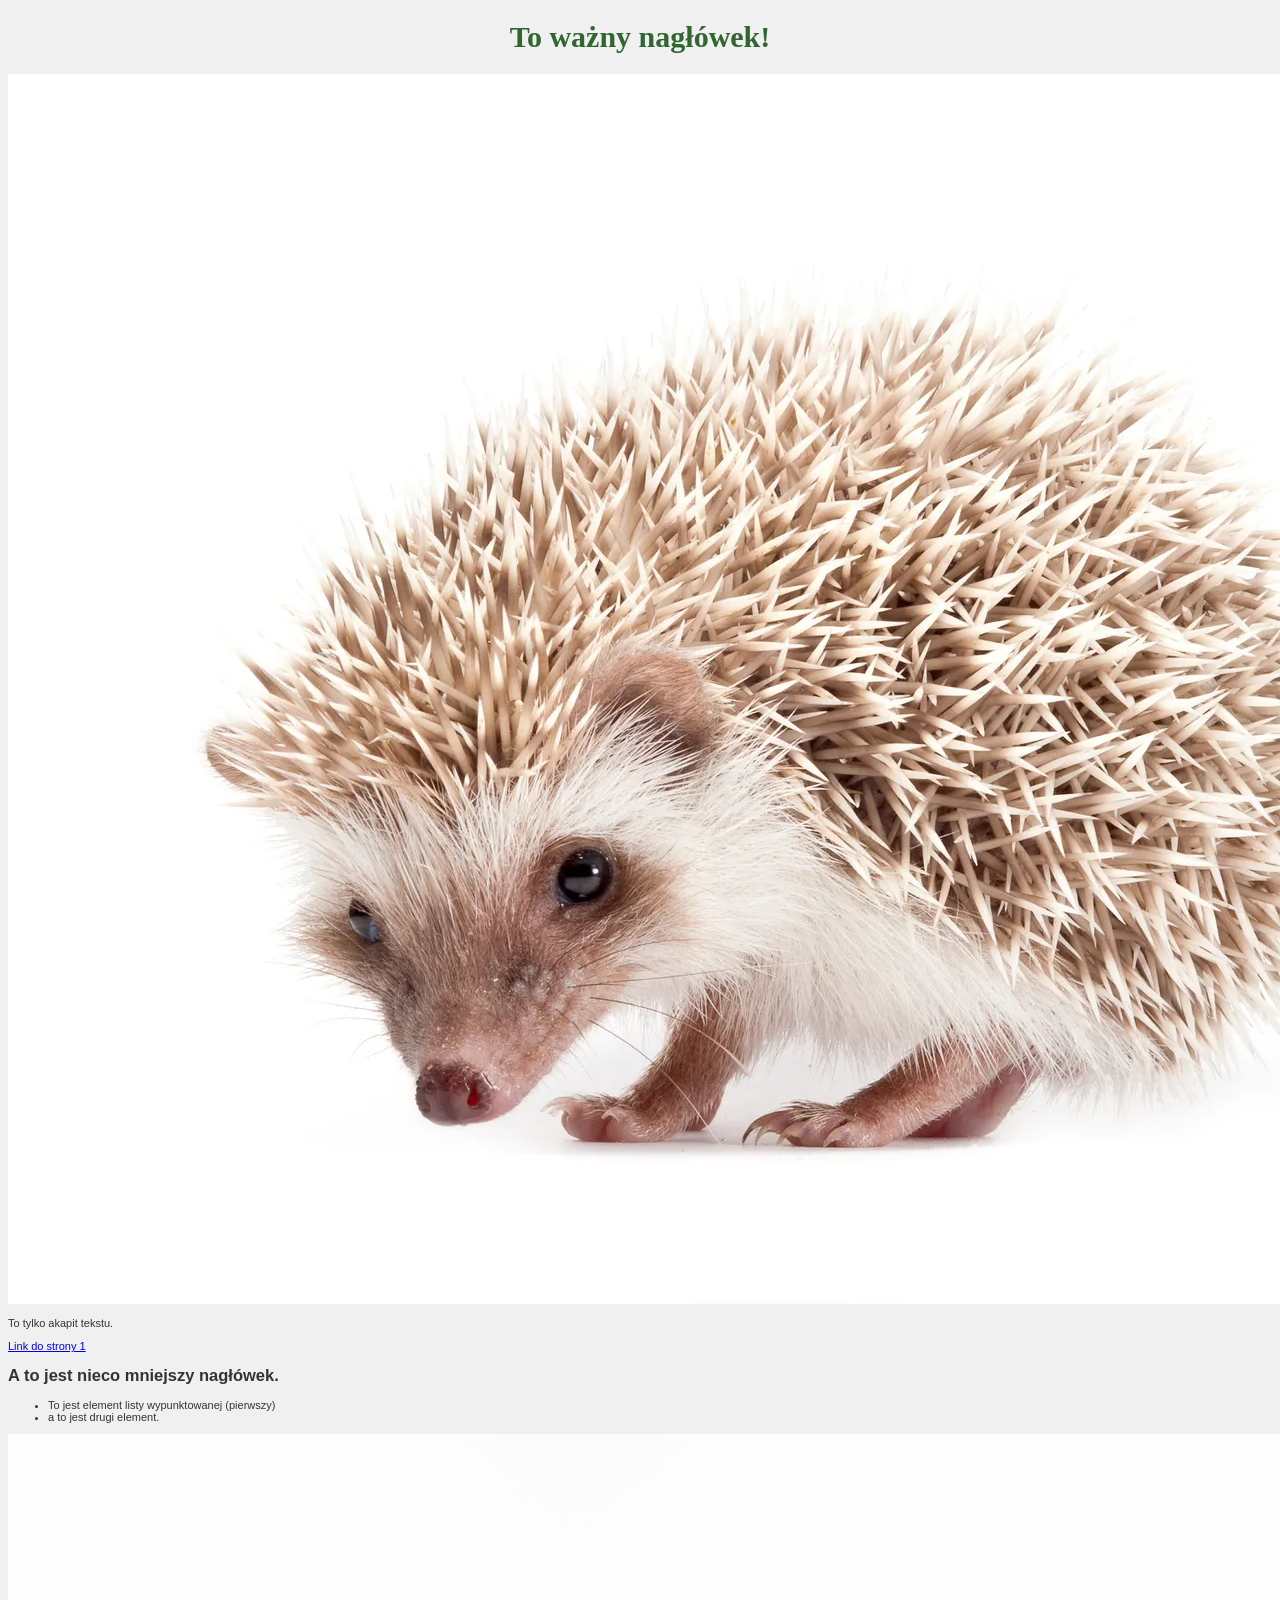
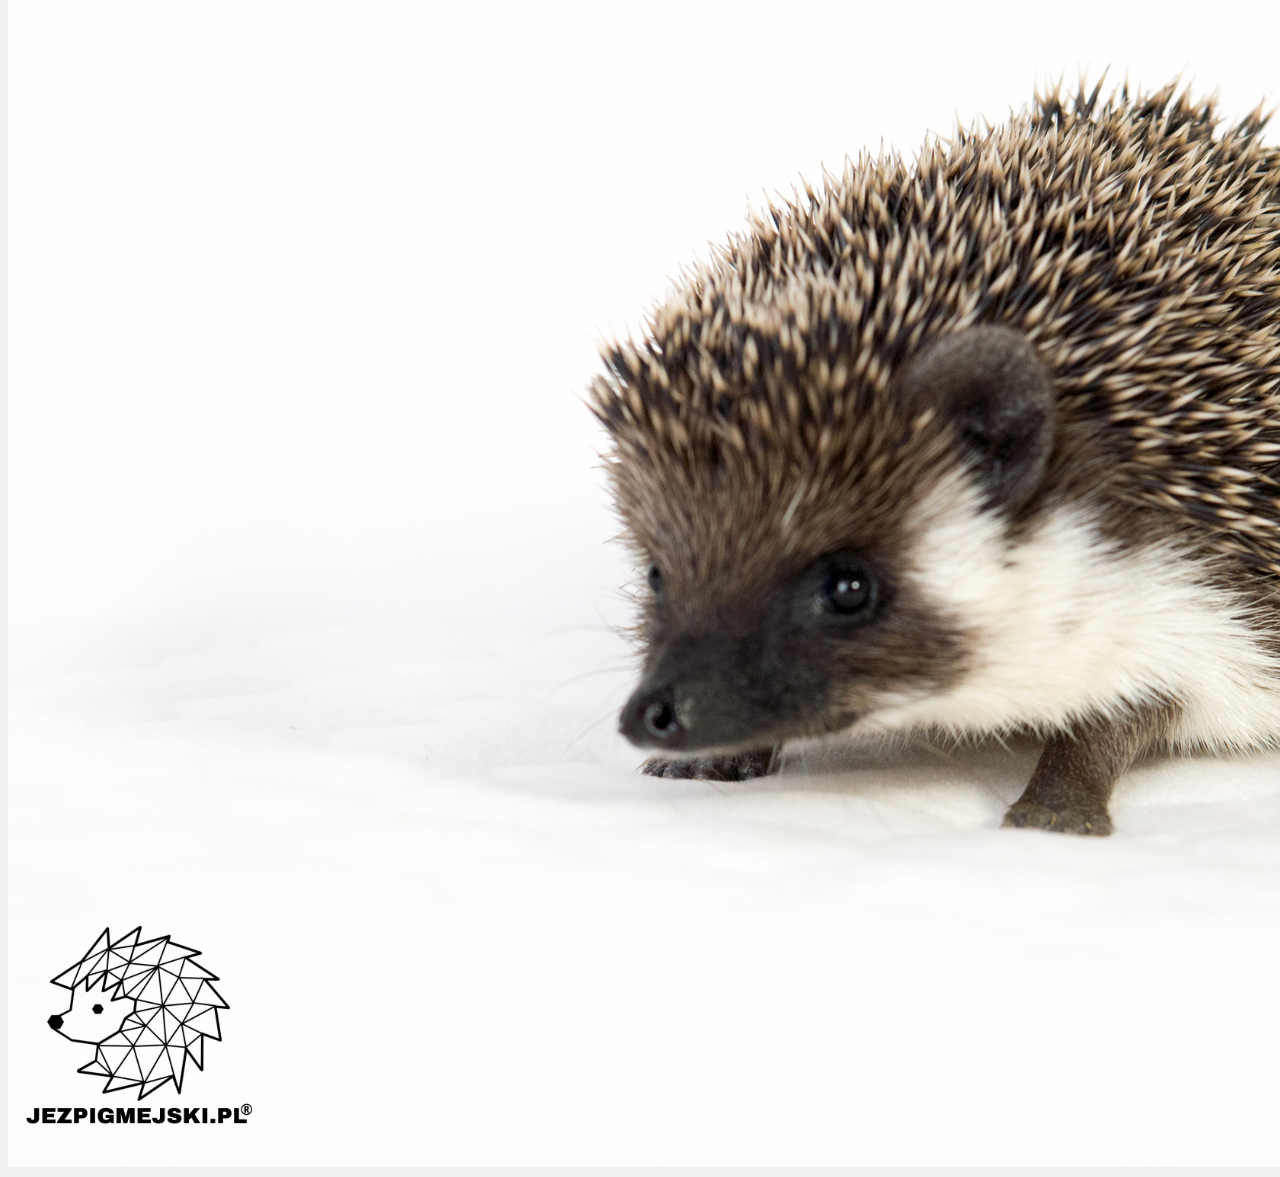
==== stronka2.html @ 868fd09a "Add second page with navigation link to index" ====
<!DOCTYPE html>
<html>
<head>
    <title>Tak będzie nazywać się zakładka w przeglądarce</title>
    <link rel="stylesheet" href="style.css">
</head>
<body>
    <h1>To ważny nagłówek!</h1>
    <img src="images/jeż1.webp" alt="Obraz 1">
    <p>To tylko akapit tekstu.</p>
    <a href="index.html">Link do strony 1</a>
    <h2>A to jest nieco mniejszy nagłówek.</h2>
             <ul>
                   <li>To jest element listy wypunktowanej (pierwszy)</li>
                   <li>a to jest drugi element.</li>
             </ul>
     <img src="images/jeż2.jpg" alt="Obraz 1">
</body>
</html>
---- style.css ----
body {
    font-family: Arial,  sans-serif; /* Rodzina czcionek */
    font-size: 11px; /* Rozmiar głównej czcionki w <p></p> tag  */
    background-color: #f0f0f0; /* Kolor tła strony internetowej */
    color: #333333; /* Kolor tła strony internetowej*/ 
}
h1 {
    color: #316631; /* Kolor nagłówka */
    font-size: 30px; /* Rozmiar czcionki nagłówka */
    font-family: Georgia, serif; /* Rodzina czcionek używana w nagłówku */
    text-align: center; /* Wyrównanie tekstu nagłówka do środka */
}
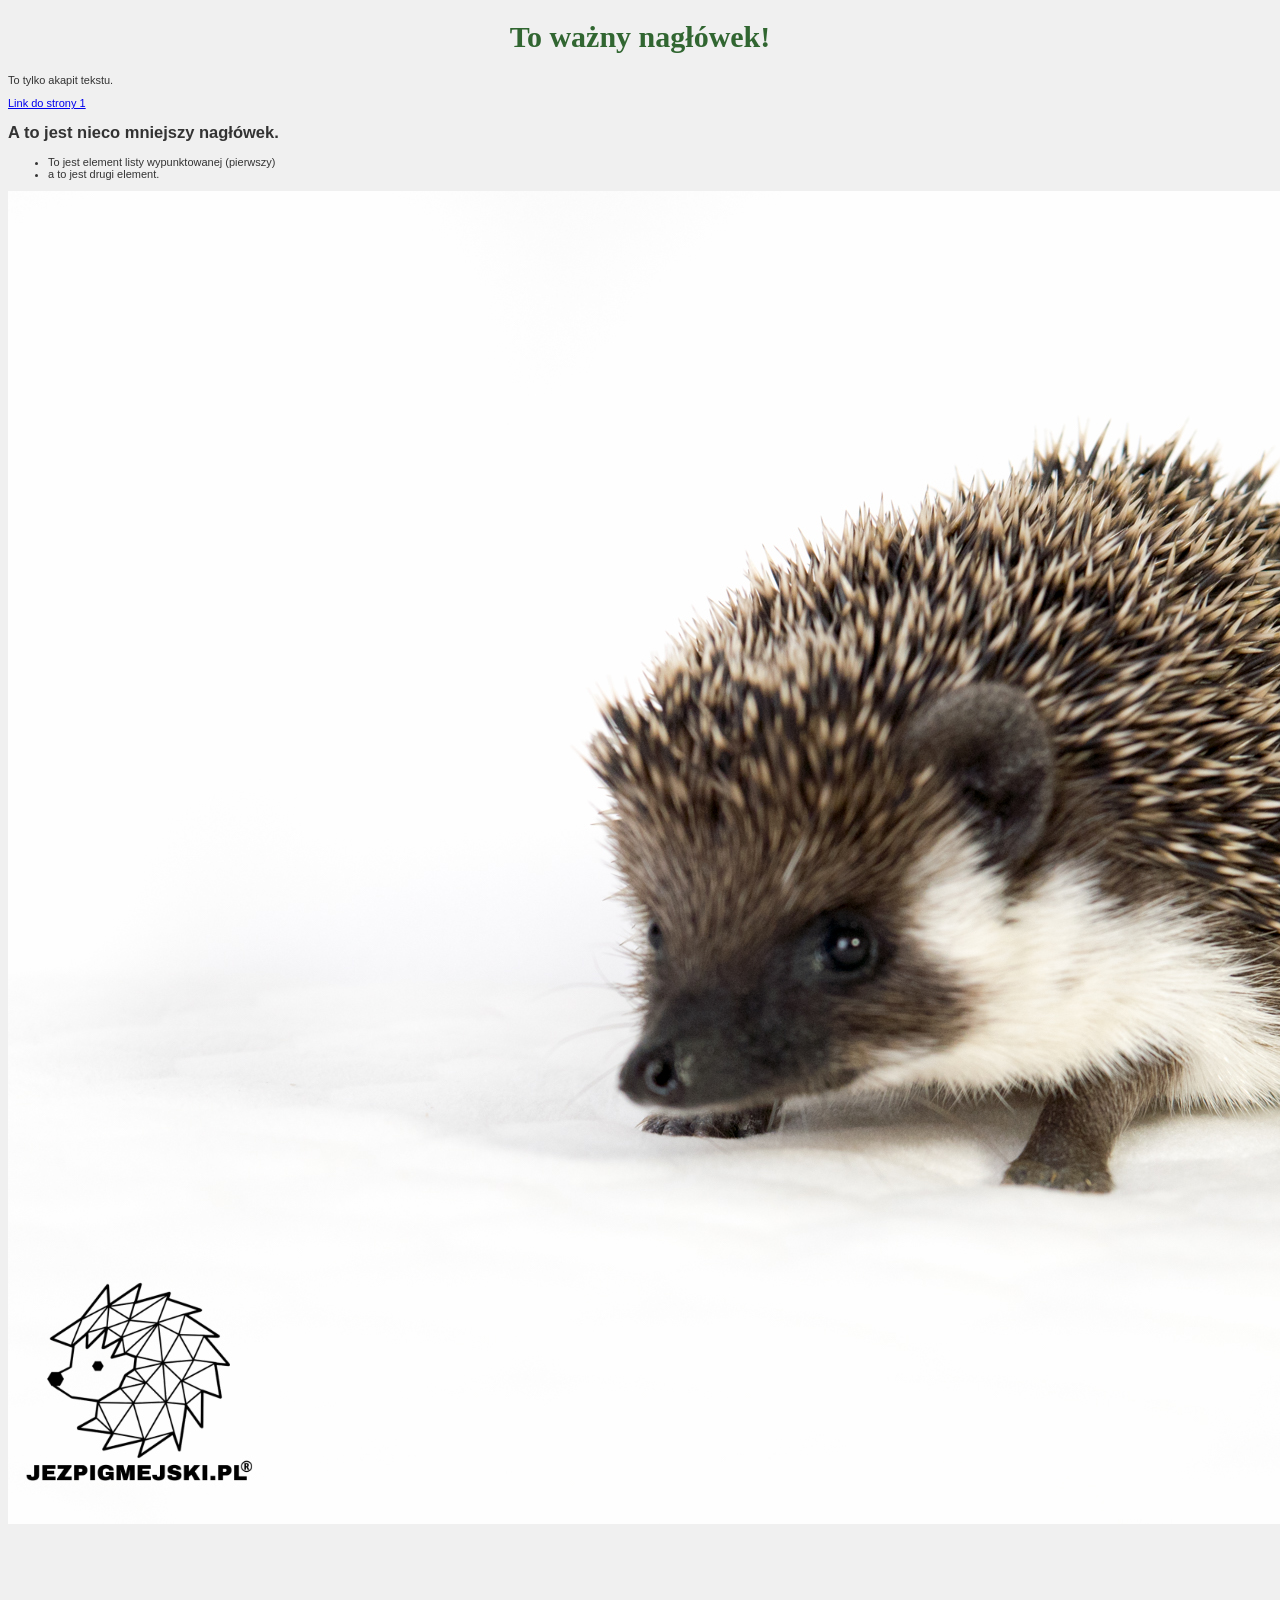
==== commit adc5445e: "Fix link typo in index.html and add YouTube iframe to stronka2.html" ====
--- a/stronka2.html
+++ b/stronka2.html
@@ -6,7 +6,6 @@
 </head>
 <body>
     <h1>To ważny nagłówek!</h1>
-    <img src="images/jeż1.webp" alt="Obraz 1">
     <p>To tylko akapit tekstu.</p>
     <a href="index.html">Link do strony 1</a>
     <h2>A to jest nieco mniejszy nagłówek.</h2>
@@ -15,5 +14,6 @@
                    <li>a to jest drugi element.</li>
              </ul>
      <img src="images/jeż2.jpg" alt="Obraz 1">
+     <iframe width="560" height="315" src="https://www.youtube.com/watch?v=3IX6jRta5Po" title="YouTube video player" frameborder="0" allow="accelerometer; autoplay; clipboard-write; encrypted-media; gyroscope; picture-in-picture" allowfullscreen></iframe>
 </body>
 </html>
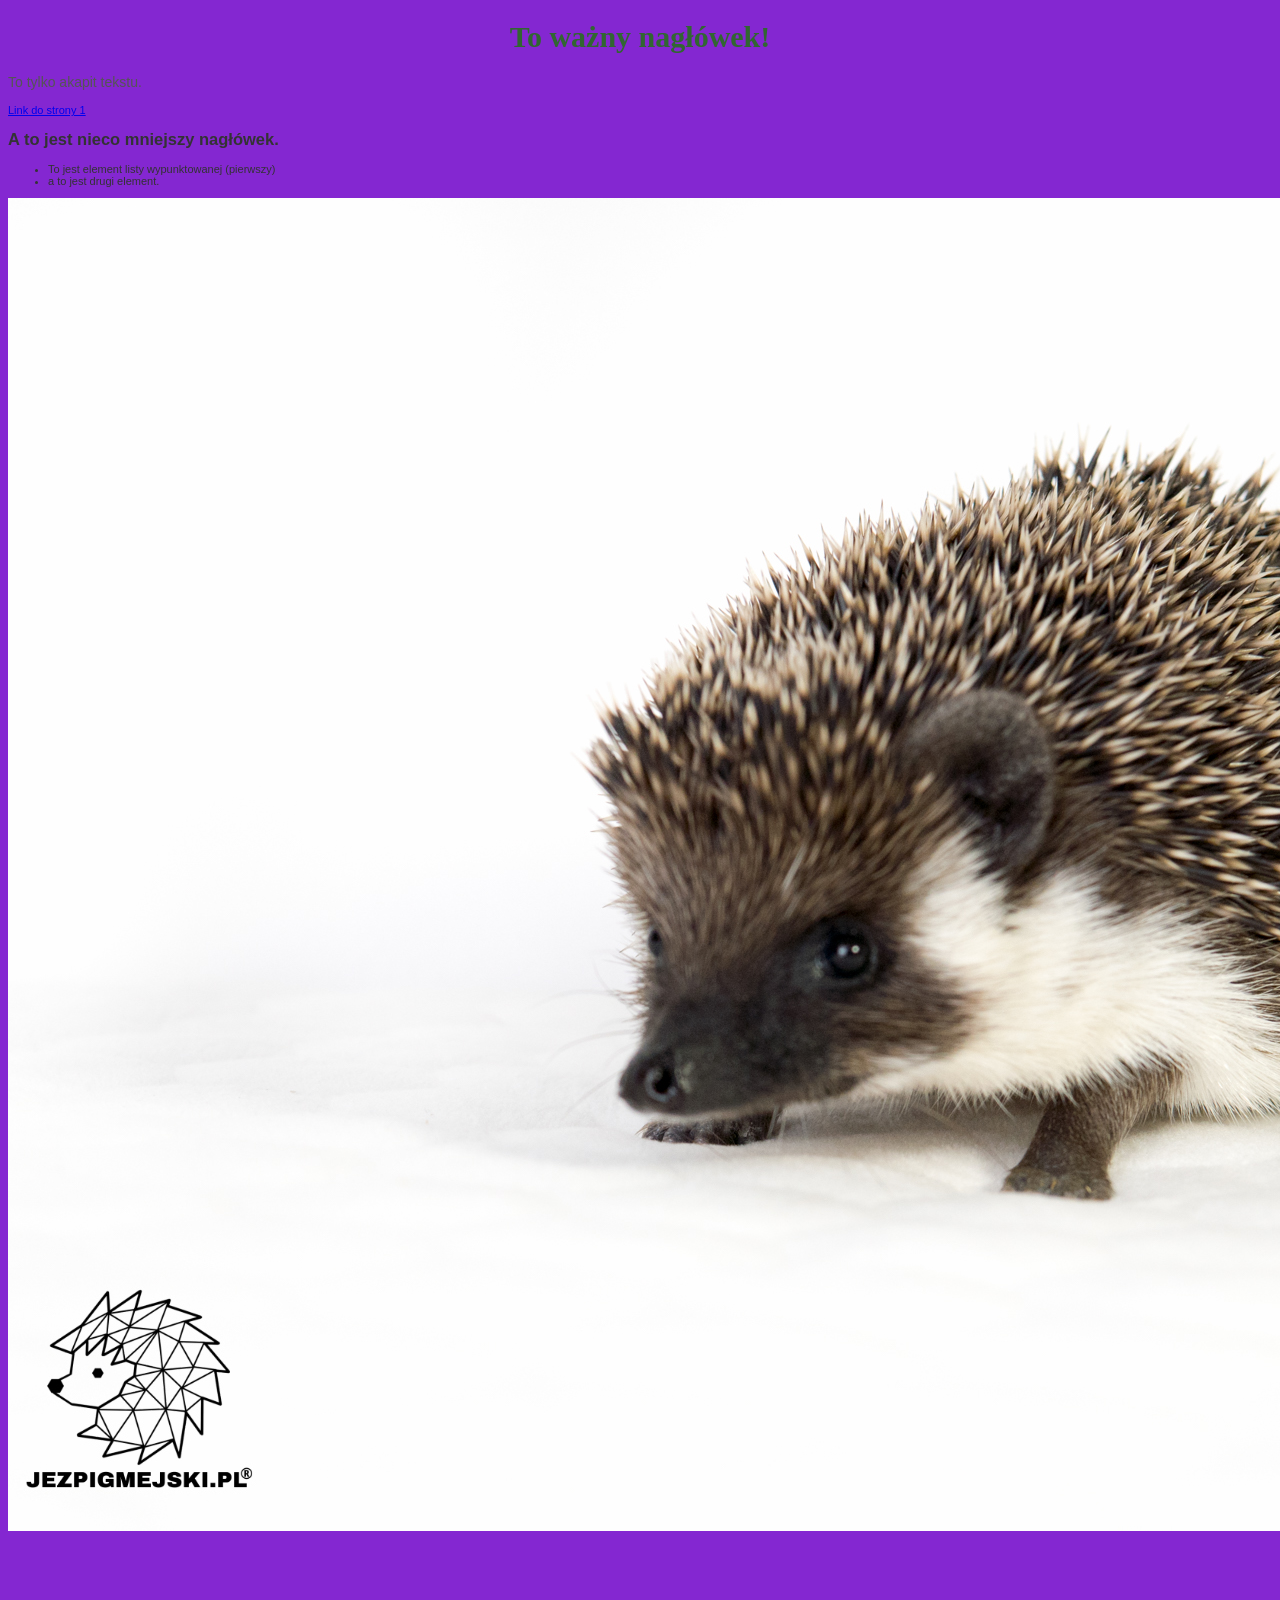
==== commit c9fa4c90: "Add id to paragraph and define styles for #paragraph2 in style.css" ====
--- a/stronka2.html
+++ b/stronka2.html
@@ -6,7 +6,7 @@
 </head>
 <body>
     <h1>To ważny nagłówek!</h1>
-    <p>To tylko akapit tekstu.</p>
+    <p id="paragraph2">To tylko akapit tekstu.</p>
     <a href="index.html">Link do strony 1</a>
     <h2>A to jest nieco mniejszy nagłówek.</h2>
              <ul>
@@ -14,6 +14,6 @@
                    <li>a to jest drugi element.</li>
              </ul>
      <img src="images/jeż2.jpg" alt="Obraz 1">
-     <iframe width="560" height="315" src="https://www.youtube.com/watch?v=3IX6jRta5Po" title="YouTube video player" frameborder="0" allow="accelerometer; autoplay; clipboard-write; encrypted-media; gyroscope; picture-in-picture" allowfullscreen></iframe>
+     <iframe width="560" height="315" src="https://www.youtube.com/embed/3IX6jRta5Po?si=wrb2z1GhrxknBfad" title="YouTube video player" frameborder="0" allow="accelerometer; autoplay; clipboard-write; encrypted-media; gyroscope; picture-in-picture; web-share" referrerpolicy="strict-origin-when-cross-origin" allowfullscreen></iframe>
 </body>
 </html>
--- a/style.css
+++ b/style.css
@@ -1,12 +1,18 @@
 body {
     font-family: Arial,  sans-serif; /* Rodzina czcionek */
     font-size: 11px; /* Rozmiar głównej czcionki w <p></p> tag  */
-    background-color: #f0f0f0; /* Kolor tła strony internetowej */
-    color: #333333; /* Kolor tła strony internetowej*/ 
+    background-color: #8427d1; /* Kolor tła strony internetowej */
+    color: #333333; /* Kolor tła strony internetowej*/
+    #paragraph2 {
+        font-size: 14px; /* Rozmiar czcionki dla elementu o id "paragraph2" */
+        color: #555555; /* Kolor tekstu dla elementu o id "paragraph2" */
+        font-family: 'Lucida Sans', 'Lucida Sans Regular', 'Lucida Grande', 'Lucida Sans Unicode', Geneva, Verdana, sans-serif; /* Rodzina czcionek dla elementu o id "paragraph2" */
+    } 
 }
 h1 {
     color: #316631; /* Kolor nagłówka */
     font-size: 30px; /* Rozmiar czcionki nagłówka */
-    font-family: Georgia, serif; /* Rodzina czcionek używana w nagłówku */
+    font-family: "Comic Sans MS", "Comic Sans", cursive; /* Rodzina czcionek nagłówka */
     text-align: center; /* Wyrównanie tekstu nagłówka do środka */
+    animation: color-change 5s infinite; /* Animacja zmiany koloru co 5 sekund */
 }
